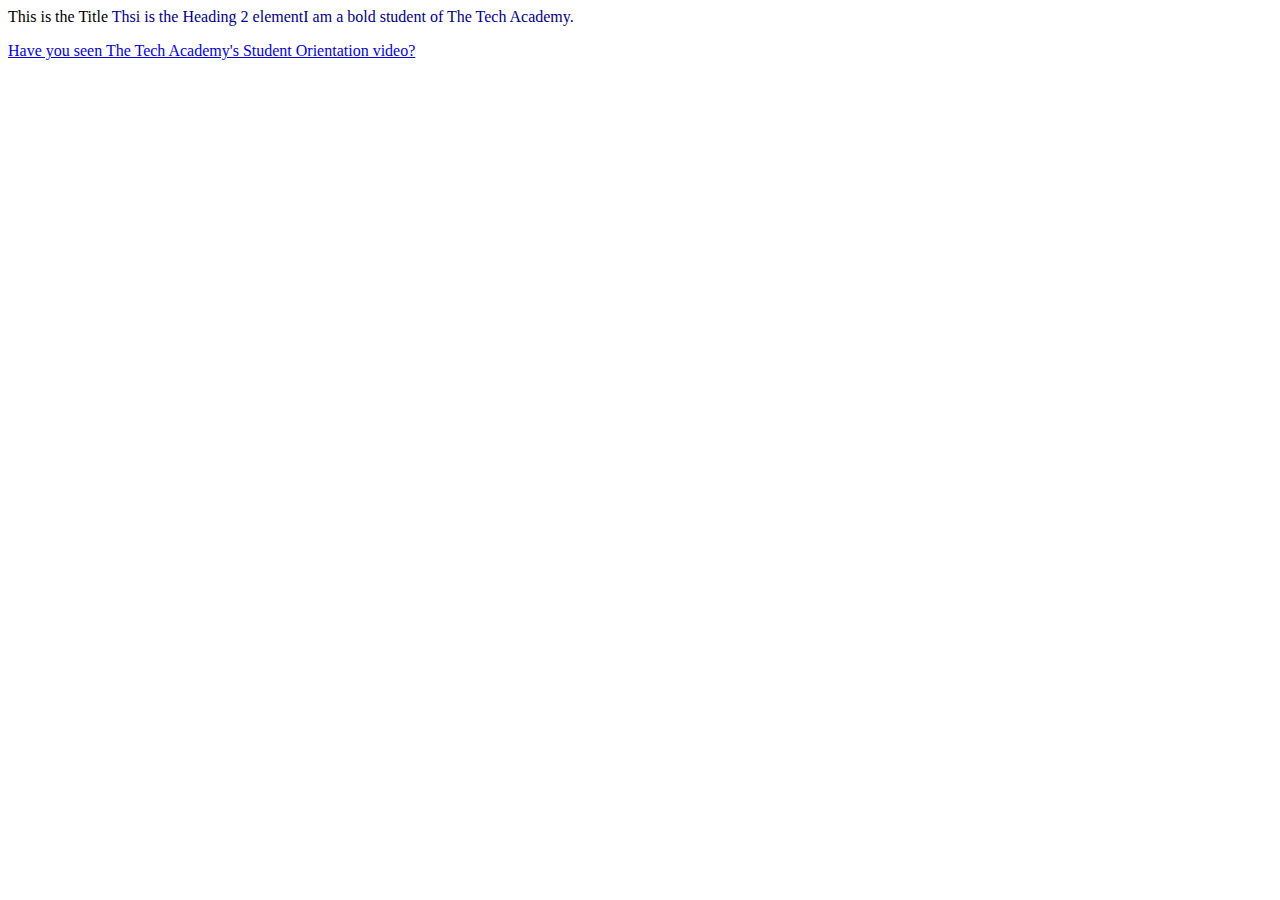
==== CODE ERRORS SUBMISSION ASSIGNMENT/CODE ERRORS SUBMISSION ASSIGNMENT.html @ a33635bd "Create CODE ERRORS SUBMISSION ASSIGNMENT.html" ====
<html>

<header><titled>This is the Title</titled><header<

<body style="background-color=lightblue;">

<font color="darkblue">

<h1<This is the Heading 1</h1<

<h2>Thsi is the Heading 2 element</h2<

<p<<strong></strong>I am a bold student of The Tech Academy.</p>

<p><a href="learncodinganywhere.com/"< This is The Tech Academy's website.</a></p<

<img

src="https://www.learncodinganywhere.com/images/tech_logo/The%20Tech%20Academy%20Logo.png"

width=(1200px) height=(400px) alt="The Tech Academy Logo"<

<h3<<centered>Have you seen The Tech Academy's Student Orientation video?</centered></h3<

<iframe src=https://ttamediaservices-uswe.streaming.media.azure.net/04ce32f6-b9fa-4e02-8c47-3e5632d92a41/html_intro_final.mp4"" width="560" height="315" frameborder="0"

allowfullscreen></iframe<

</body>

</html>
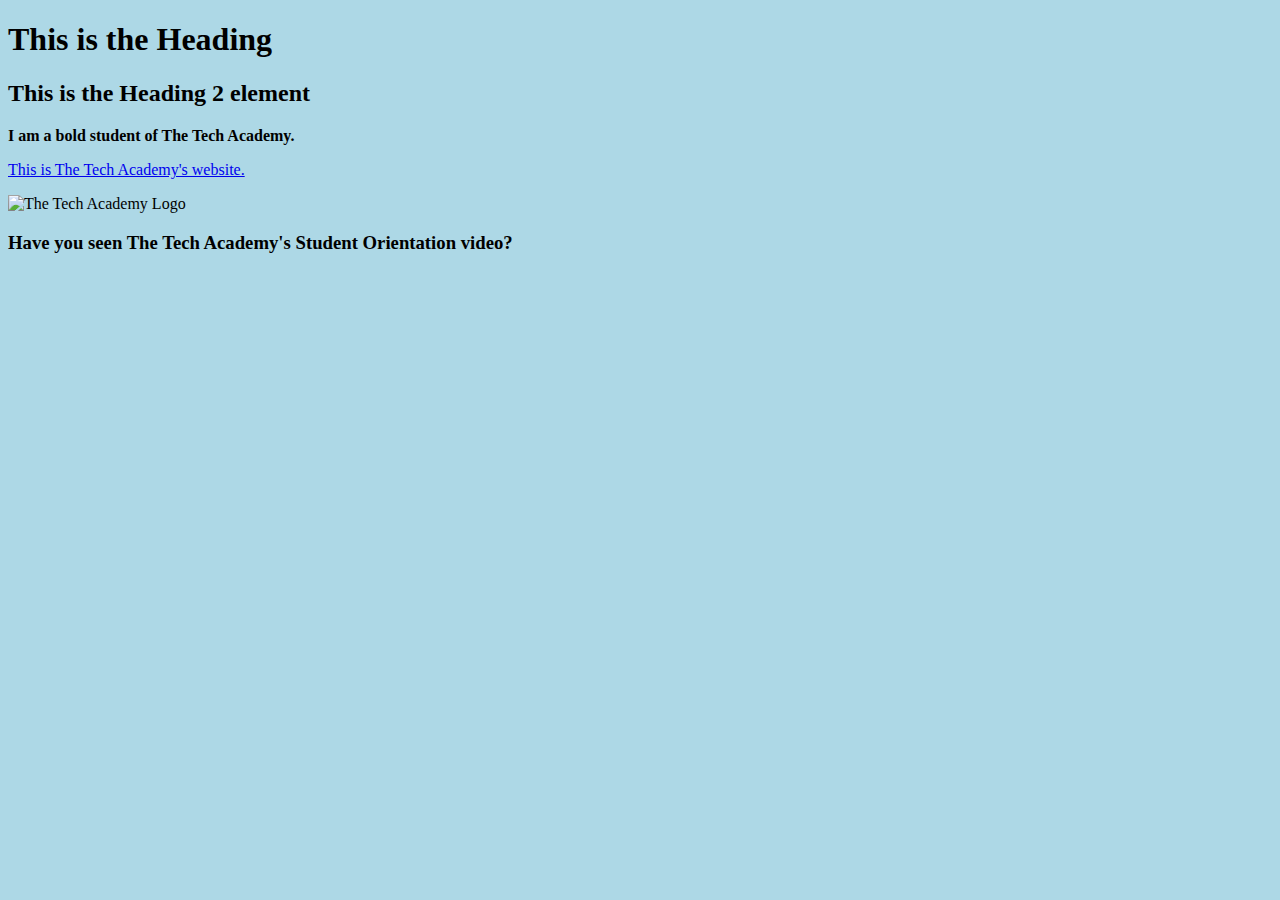
==== commit 279ceba4: "Update CODE ERRORS SUBMISSION ASSIGNMENT.html" ====
--- a/CODE ERRORS SUBMISSION ASSIGNMENT/CODE ERRORS SUBMISSION ASSIGNMENT.html
+++ b/CODE ERRORS SUBMISSION ASSIGNMENT/CODE ERRORS SUBMISSION ASSIGNMENT.html
@@ -1,30 +1,21 @@
+<!DOCTYPE html>
 <html>
-
-<header><titled>This is the Title</titled><header<
-
-<body style="background-color=lightblue;">
-
-<font color="darkblue">
-
-<h1<This is the Heading 1</h1<
-
-<h2>Thsi is the Heading 2 element</h2<
-
-<p<<strong></strong>I am a bold student of The Tech Academy.</p>
-
-<p><a href="learncodinganywhere.com/"< This is The Tech Academy's website.</a></p<
+<head>
+        <title>This is the Title</title>
+</head>
+    <body style="background-color:lightblue;">
+<fontcolor="darkblue">
+<h1>This is the Heading</h1>
+<h2>This is the Heading 2 element</h2>
+<p><strong>I am a <b>bold</b> student of The Tech Academy.</strong></p>
+<p><a href="learncodinganywhere.com/">This is The Tech Academy's website.</a></p>
 
 <img
-
 src="https://www.learncodinganywhere.com/images/tech_logo/The%20Tech%20Academy%20Logo.png"
-
-width=(1200px) height=(400px) alt="The Tech Academy Logo"<
-
-<h3<<centered>Have you seen The Tech Academy's Student Orientation video?</centered></h3<
-
-<iframe src=https://ttamediaservices-uswe.streaming.media.azure.net/04ce32f6-b9fa-4e02-8c47-3e5632d92a41/html_intro_final.mp4"" width="560" height="315" frameborder="0"
-
-allowfullscreen></iframe<
+width=(600px) height=(300px) alt="The Tech Academy Logo">
+<h3><centered>Have you seen The Tech Academy's Student Orientation video?</centered></h3>
+<iframe src="https://ttamediaservices-uswe.streaming.media.azure.net/04ce32f6-b9fa-4e02-8c47-3e5632d92a41/html_intro_final.mp4" width="560" height="315" frameborder="0"
+allowfullscreen></iframe>
 
 </body>
 
